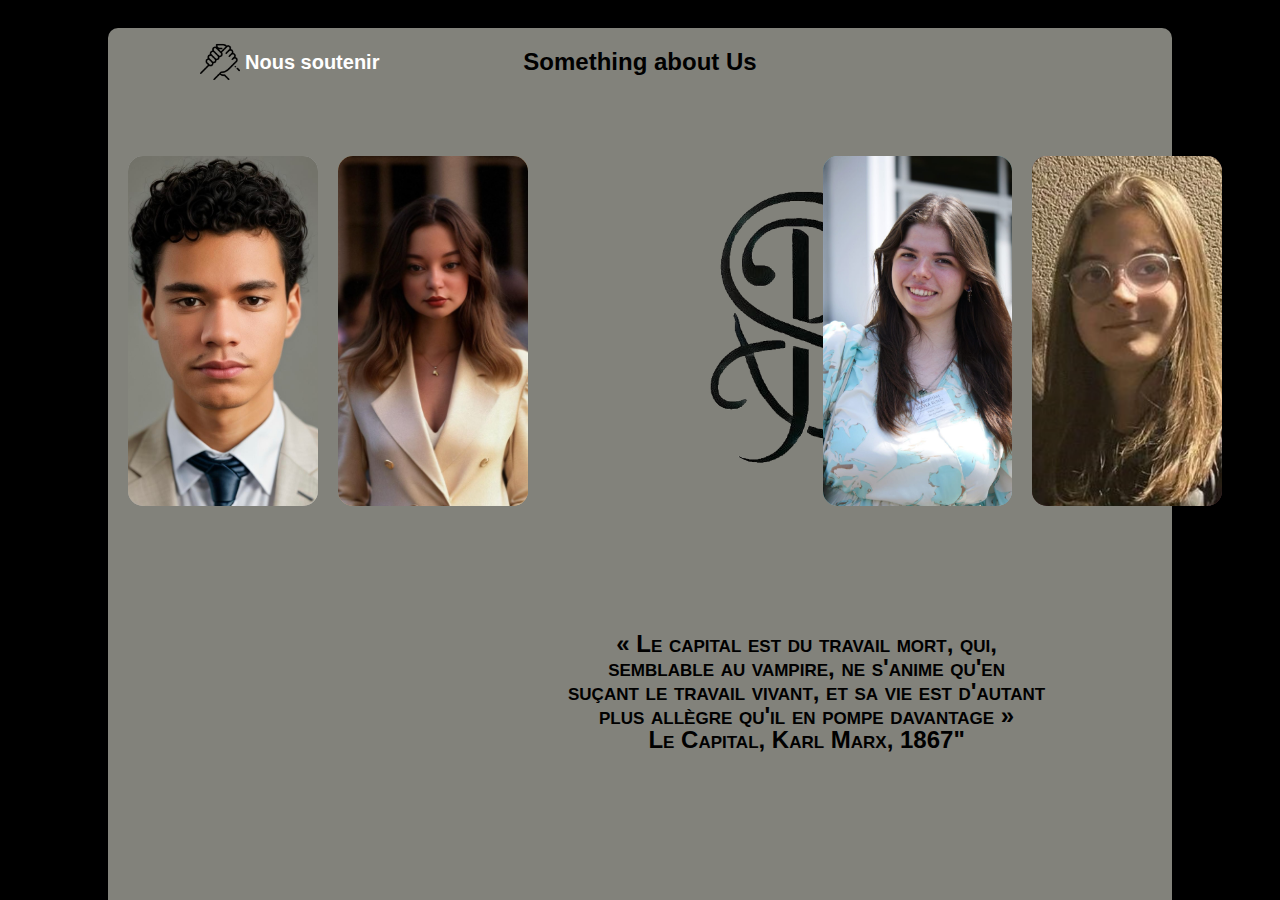
==== index.html @ 86059461 "Update index.html" ====
<!DOCTYPE html>
<html lang="fr">
<head>
    <meta charset="UTF-8">
    <meta name="viewport" content="width=device-width, initial-scale=1.0" page="">
    <title>Portfolio - DMPR</title>
    <link rel="icon" type="image/png" href="favicon-96x96.png" sizes="96x96" />
    <link rel="icon" type="image/svg+xml" href="favicon.svg" />
    <link rel="shortcut icon" href="favicon.ico" />
    <link rel="apple-touch-icon" sizes="180x180" href="apple-touch-icon.png" />
    <link rel="manifest" href="site.webmanifest" />  
    <style>
        body {
            background-color: black;
            color: white;
            display: flex;
            flex-direction: column;
            align-items: center;
            font-family: Arial, sans-serif;
        }
        .header {
            position: fixed;
            background: rgb(130, 130, 123);
            padding: 20px;
            width: 80%;
            text-align: center;
            border-radius: 10px;
            margin: 20px 0;
            color: black;
            font-size: 24px;
            font-weight: bold;
        }
        .logo_RPD {
            display: flex;
            width: 90px;
            height: auto;
            margin-left: 420px;
        }
        .container {
            display: flex;
            gap: 20px;
            justify-content: center;
            flex-wrap: wrap;
            width: 80%;
        }
        .card {
            flex: 1;
            max-width: 250px;
            height: 350px;
            bottom: 420px;
            display: flex;
            align-items: center;
            justify-content: center;
            border-radius: 15px;
            font-size: 20px;
            font-family: 'Franklin Gothic Medium', Arial, sans-serif;
            font-weight: bold;
            cursor: pointer;
            transition: transform 0.5s, box-shadow 0.3s;
            position: relative;
            overflow: hidden;
            text-align: center;
        }
        .menu {
            align-items: up;
            
        }
        .card:hover {
            transform: scale(1.05);
            box-shadow: 0 0 15px rgba(255, 255, 255, 0.5);
        }
        .card img {
            position: absolute;
            width: 100%;
            height: 100%;
            object-fit: cover;
            z-index: 2;
            transition: opacity 0.5s;
        }
        .card .overlay {
            position: absolute;
            width: 100%;
            height: 100%;
            color: black;
            display: flex;
            align-items: center;
            justify-content: center;
            font-size: 22px;
            font-weight: bold;
            z-index: 1;
            opacity: 0;
            transition: opacity 0.5s;
        }
        .card:hover .overlay {
            opacity: 1;
        }
        .card:hover img {
            opacity: 0;
        }


        .card_deux {
            flex: 1;
            max-width: 250px;
            height: 350px;
            display: flex;
            left: 275px;
            bottom: 420px;
            align-items: center;
            justify-content: center;
            border-radius: 15px;
            font-size: 20px;
            font-family: 'Franklin Gothic Medium', Arial, sans-serif;
            font-weight: bold;
            cursor: pointer;
            transition: transform 0.5s, box-shadow 0.3s;
            position: relative;
            overflow: hidden;
            text-align: center;
        }
        .menu {
            align-items: up;
            
        }
        .card_deux:hover {
            transform: scale(1.05);
            box-shadow: 0 0 15px rgba(255, 255, 255, 0.5);
        }
        .card_deux img {
            position: absolute;
            width: 100%;
            height: 100%;
            object-fit: cover;
            z-index: 2;
            transition: opacity 0.5s;
        }
        .card_deux .overlay {
            position: absolute;
            width: 100%;
            height: 100%;
            color: black;
            display: flex;
            align-items: center;
            justify-content: center;
            font-size: 22px;
            font-weight: bold;
            z-index: 1;
            opacity: 0;
            transition: opacity 0.5s;
        }
        .card_deux:hover .overlay {
            opacity: 1;
        }
        .card_deux:hover img {
            opacity: 0;
        }

@media (max-width: 768px) {
    .container {
        flex-direction: column;
    }
    .image {
        height: 200px;
    }
}

    .button_login {
    background: none;
    border: none;
    color: white;
    text-decoration: none;
    font-size: 20px;
    cursor: pointer;
    position: fixed;
    left: 1350px;
    top: 42px;
    display: inline-flex; 
    align-items: center;
}

.login_picture {
    width: 40px;
    height: auto;
    margin-left: 5px;   
}

    .button_help {
        background: none;
        border: none;
        color: white;
        text-decoration: none;
        font-size: 20px;
        cursor: pointer;
        position: fixed;
        left: 200px;
        top: 42px;
        display: inline-flex;
        align-items: center;
}

.logo_help {
    width: 40px;
    height: auto;
    margin-right: 5px;   
}

.citation{
    position: absolute;
    left: 460px;
    top: 580px;
    font: small-caps bold 24px/1 sans-serif;}


    </style>
</head>
<body>
    <div class="header">Something about Us

        <a href="login.html" class="button_login">
            Me connecter<img src="logo_login.png" class="login_picture">
        </a>

        <a href="help.html" class="button_help">
            <img src="logo_help.png" class="logo_help">Nous soutenir
        </a>
        <div class="logo_RPD">
            <img src="logo_RPD.png">

        
    </div>

    <p class="citation">« Le capital est du travail mort, qui,<br> semblable au vampire, ne s'anime qu'en<br> suçant le travail vivant, et sa vie est d'autant<br> plus allègre qu'il en pompe davantage »<br> Le Capital, Karl Marx, 1867"</p>

    <div class="container">
       
        <div class="card" style="background-color: rgb(172, 172, 172);" onclick="showInfo('Dorian')">
            <div class="overlay">Dorian</div>
            <img src="IMG_7745.jpg" alt="Dorian">
        </div>
        <div class="card" style="background-color: rgb(200, 168, 121);" onclick="showInfo('Moufida')">
            <div class="overlay">Moufida</div>
            <img src="Moufida.jpg" alt="Moufida">
        </div>
        <div class="card_deux" style="background-color: rgb(127, 183, 192);" onclick="showInfo('Paula')">
            <div class="overlay">Paula</div>
            <img src="Paula.jpg" alt="Paula">
        </div>
        <div class="card_deux" style="background-color: rgb(92, 53, 64);" onclick="showInfo('Raquel')">
            <div class="overlay">Raquel</div>
            <img src="raquel.png" alt="Raquel">
        </div>

    </div>
    <script>
        function showInfo(name) {
            const pages = {
                'Dorian': 'porte_folio_dorian.html',
                'Moufida': 'moufida.html',
                'Paula': 'paula.html',
                'Raquel': 'raquel_portfolio.html'
            };
            if (pages[name]) {
                window.open(pages[name], '_blank');
            } else {
                alert("More information about " + name);
            }
        }

    </script>
</body>
</html>
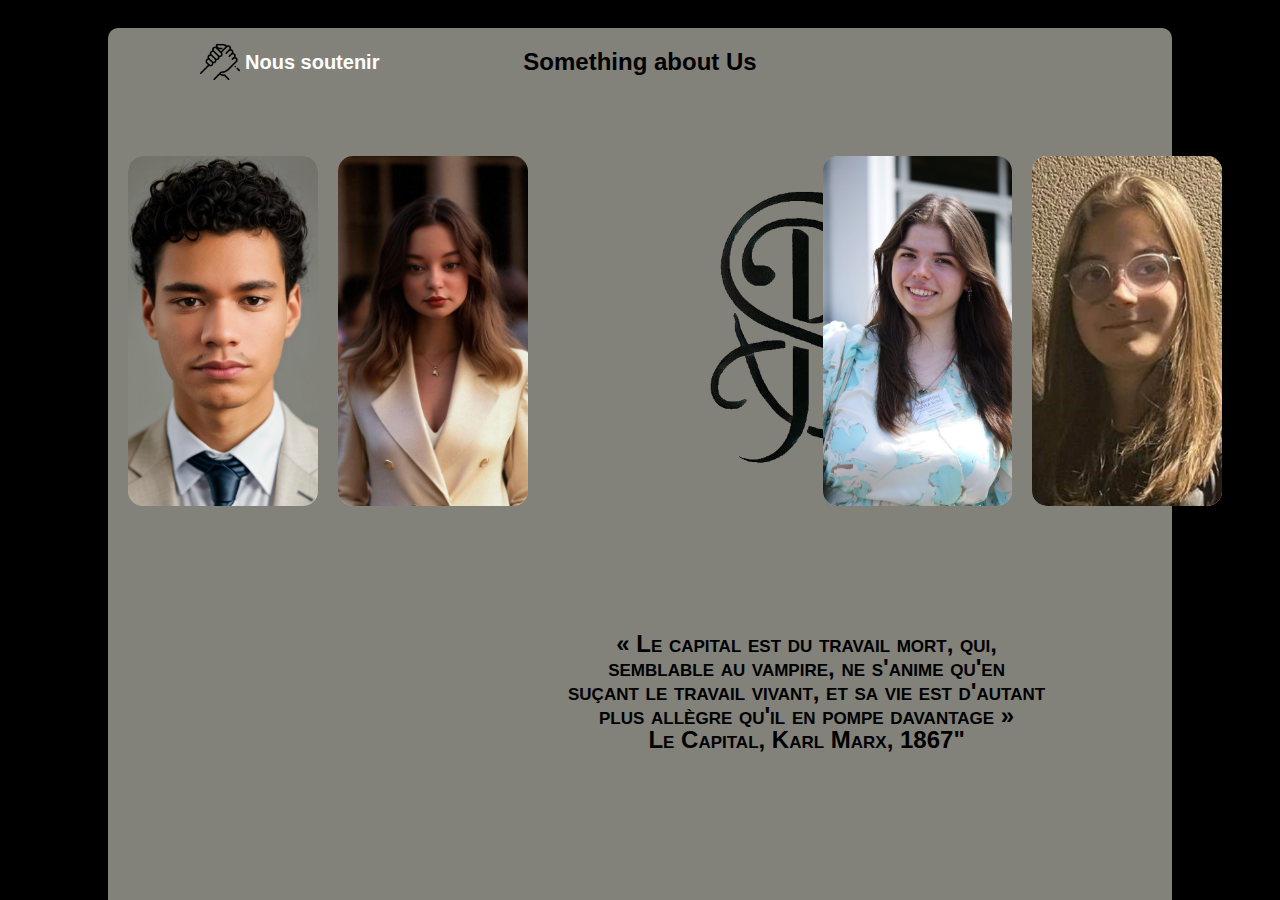
==== commit 213f4c17: "Update index.html" ====
--- a/index.html
+++ b/index.html
@@ -245,7 +245,7 @@
             <div class="overlay">Paula</div>
             <img src="Paula.jpg" alt="Paula">
         </div>
-        <div class="card_deux" style="background-color: rgb(92, 53, 64);" onclick="showInfo('Raquel')">
+        <div class="card_deux" style="background-color: rgb(240, 212, 134);" onclick="showInfo('Raquel')">
             <div class="overlay">Raquel</div>
             <img src="raquel.png" alt="Raquel">
         </div>
@@ -257,7 +257,7 @@
                 'Dorian': 'porte_folio_dorian.html',
                 'Moufida': 'moufida.html',
                 'Paula': 'paula.html',
-                'Raquel': 'raquel_portfolio.html'
+                'Raquel': 'portfolio_Raquel.html'
             };
             if (pages[name]) {
                 window.open(pages[name], '_blank');
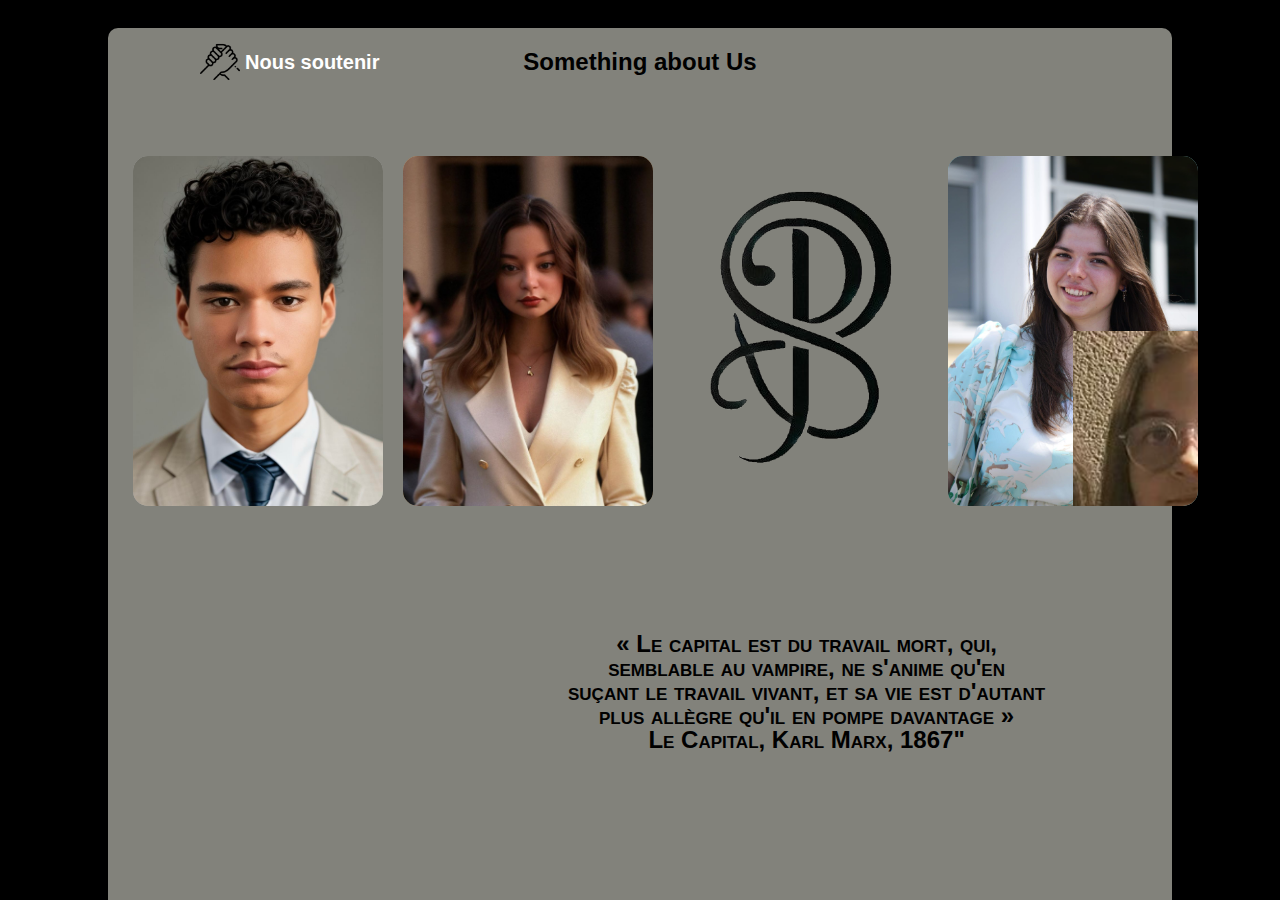
==== commit 8f21c42f: "Update index.html" ====
--- a/index.html
+++ b/index.html
@@ -244,6 +244,7 @@
         <div class="card_deux" style="background-color: rgb(127, 183, 192);" onclick="showInfo('Paula')">
             <div class="overlay">Paula</div>
             <img src="Paula.jpg" alt="Paula">
+            <a href='portfolio_paula.html>
         </div>
         <div class="card_deux" style="background-color: rgb(240, 212, 134);" onclick="showInfo('Raquel')">
             <div class="overlay">Raquel</div>
@@ -256,7 +257,7 @@
             const pages = {
                 'Dorian': 'porte_folio_dorian.html',
                 'Moufida': 'moufida.html',
-                'Paula': 'paula.html',
+               
                 'Raquel': 'portfolio_Raquel.html'
             };
             if (pages[name]) {
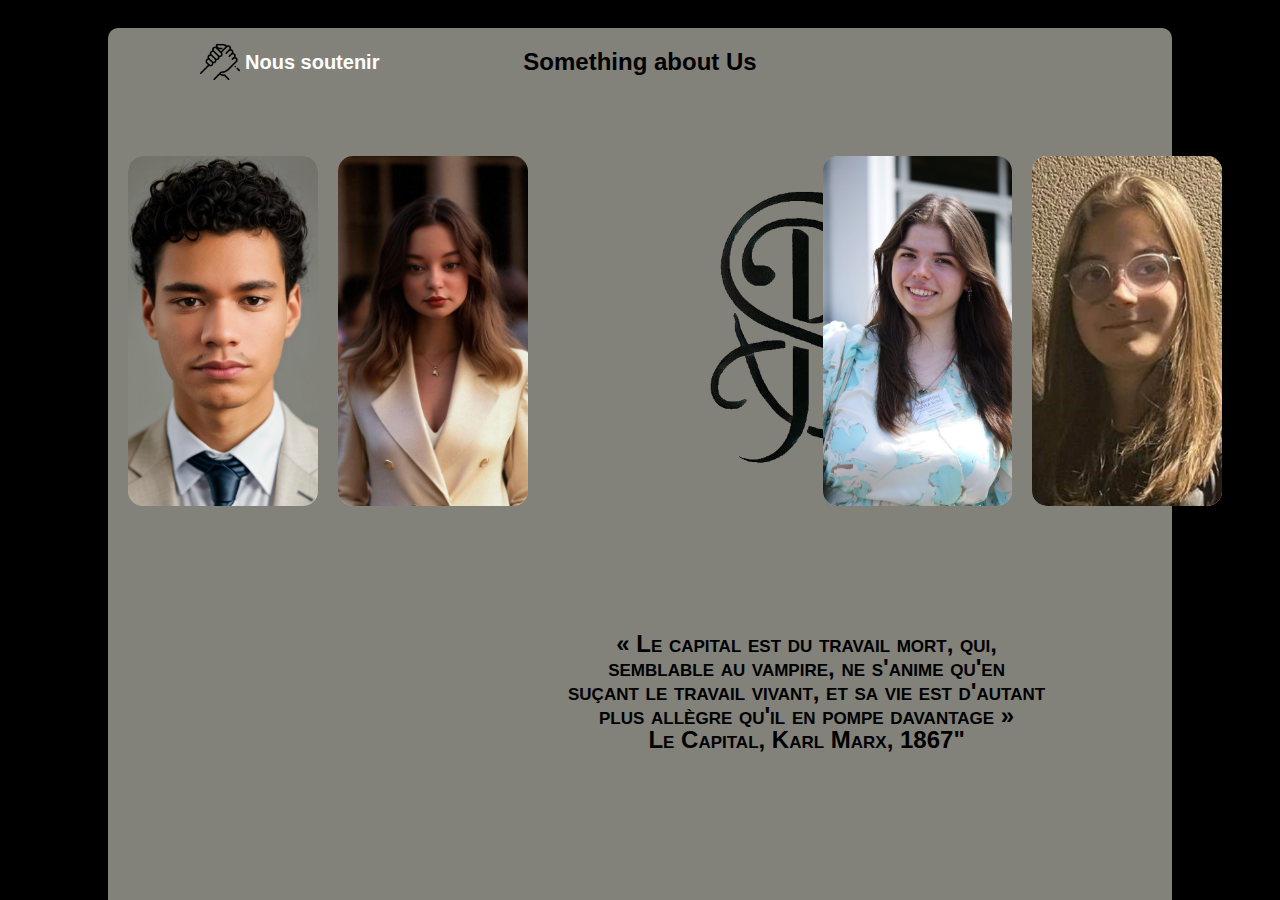
==== commit 0c7d25bd: "Update index.html" ====
--- a/index.html
+++ b/index.html
@@ -244,7 +244,6 @@
         <div class="card_deux" style="background-color: rgb(127, 183, 192);" onclick="showInfo('Paula')">
             <div class="overlay">Paula</div>
             <img src="Paula.jpg" alt="Paula">
-            <a href='portfolio_paula.html>
         </div>
         <div class="card_deux" style="background-color: rgb(240, 212, 134);" onclick="showInfo('Raquel')">
             <div class="overlay">Raquel</div>
@@ -257,7 +256,7 @@
             const pages = {
                 'Dorian': 'porte_folio_dorian.html',
                 'Moufida': 'moufida.html',
-               
+                'Paula' : 'paula.html',
                 'Raquel': 'portfolio_Raquel.html'
             };
             if (pages[name]) {
